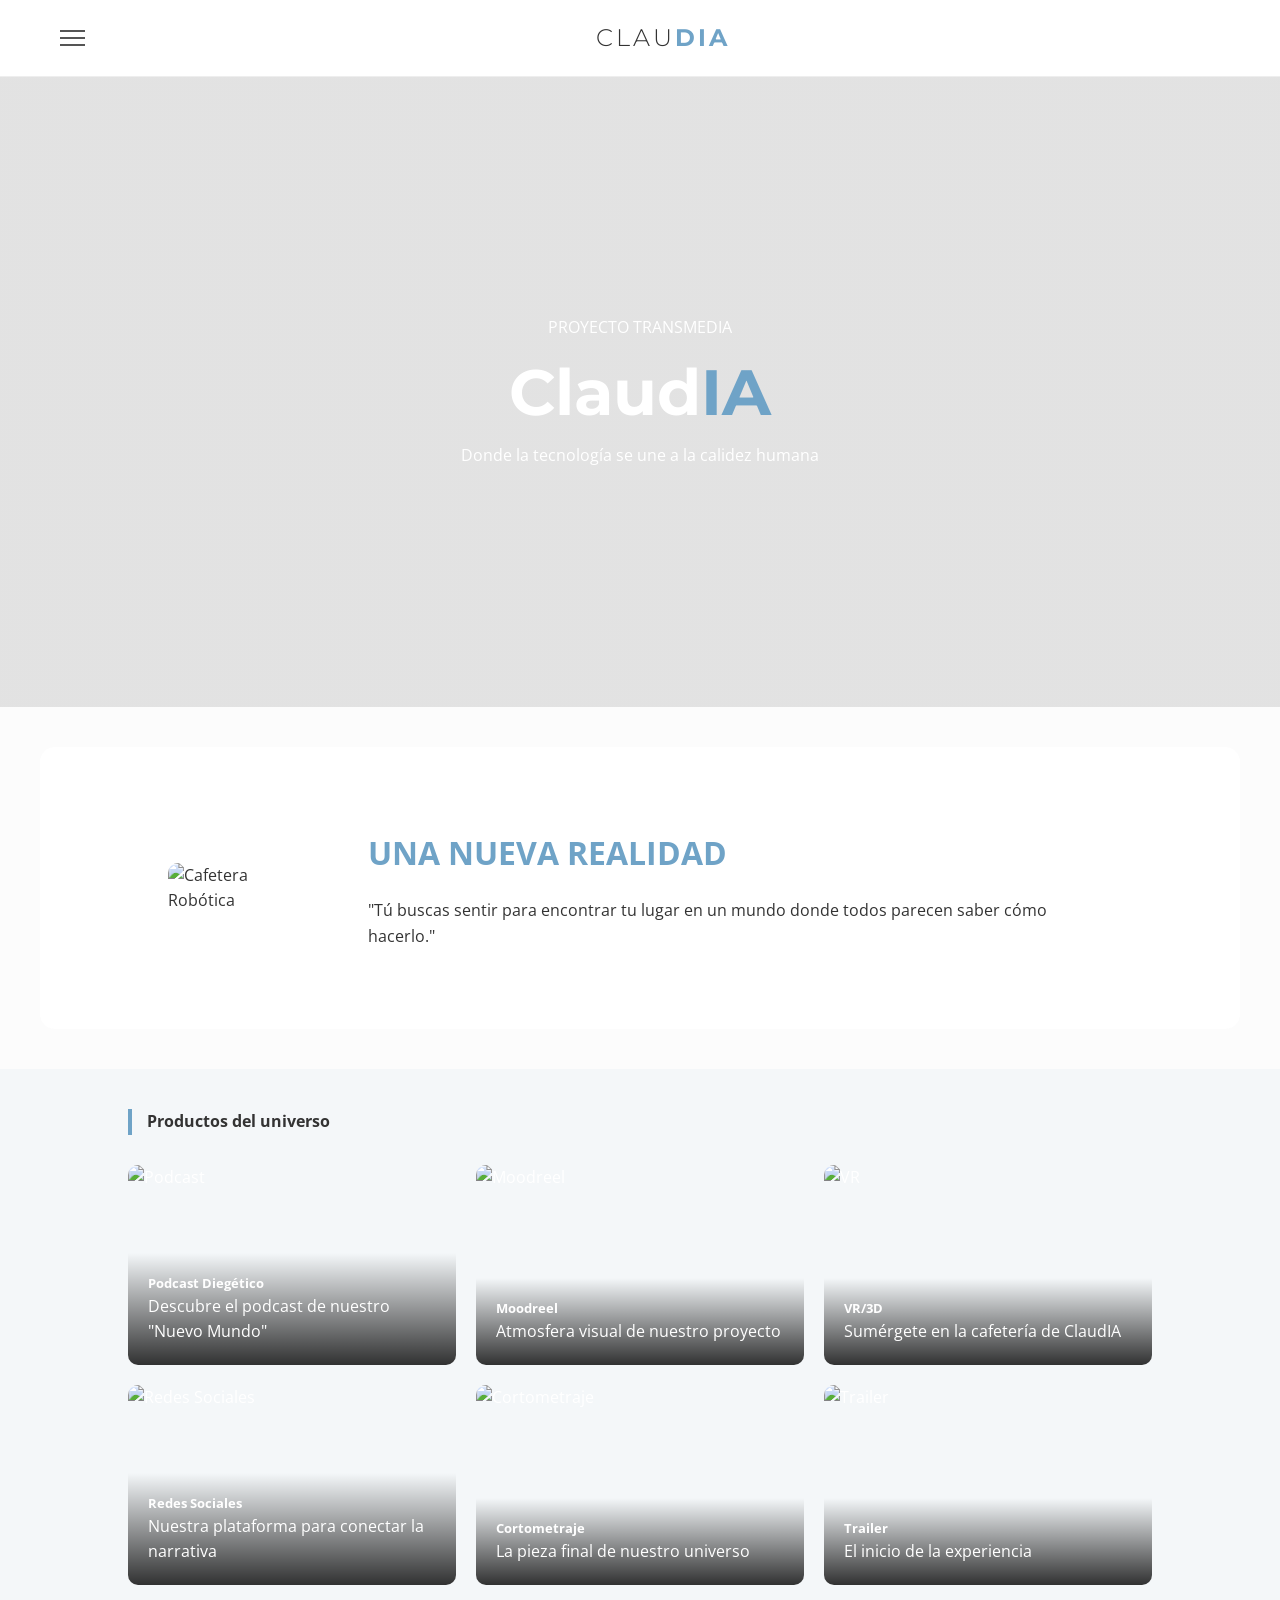
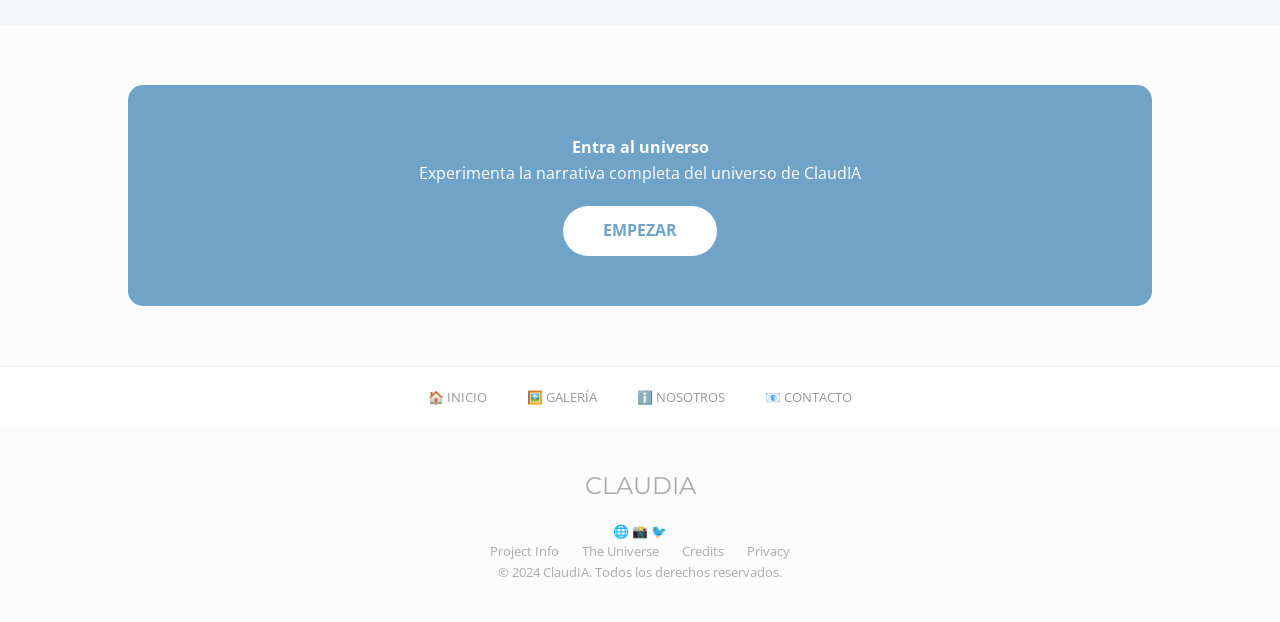
==== index.html @ 48d56318 "Add files via upload" ====
<!DOCTYPE html>
<html lang="es">
<head>
    <meta charset="UTF-8">
    <meta name="viewport" content="width=device-width, initial-scale=1.0">
    <title>ClaudIA - Una Nueva Realidad</title>
    <link rel="stylesheet" href="style.css">
    <link href="https://fonts.googleapis.com/css2?family=Montserrat:wght@300;400;700&family=Open+Sans:wght@300;400&display=swap" rel="stylesheet">
    <script src="https://kit.fontawesome.com/your-code.js" crossorigin="anonymous"></script> <!-- Para iconos -->
</head>
<body>

    <!-- HEADER / NAVIGATION -->
    <header>
        <nav class="navbar">
            <div class="menu-container">
                <div class="hamburger">
                    <span></span>
                    <span></span>
                    <span></span>
                    <!-- Menú Desplegable -->
                    <ul class="dropdown-menu">
                        <li><a href="https://www.ufv.es">Podcast Diegético</a></li>
                        <li><a href="https://www.ufv.es">Moodreel 1</a></li>
                        <li><a href="https://www.ufv.es">VR/3D</a></li>
                        <li><a href="https://www.ufv.es">Redes Sociales</a></li>
                        <li><a href="https://www.ufv.es">Cortometraje</a></li>
                        <li><a href="https://www.ufv.es">Trailer</a></li>
                        <li class="special-link"><a href="https://www.ufv.es">Entra al universo de ClaudIA</a></li>
                    </ul>
                </div>
            </div>
            <div class="logo">
                <h1>CLAU<span>DIA</span></h1>
            </div>
            <div class="user-icon">
                <div class="circle-icon"></div>
            </div>
        </nav>
    </header>

    <main>
        <!-- HERO SECTION -->
        <section class="hero">
            <div class="hero-content">
                <p class="subtitle">PROYECTO TRANSMEDIA</p>
                <h2>Claud<span>IA</span></h2>
                <p class="tagline">Donde la tecnología se une a la calidez humana</p>
            </div>
        </section>

        <!-- UNA NUEVA REALIDAD -->
        <section class="new-reality">
            <div class="container-flex">
                <div class="reality-image">
                    <img src="img/maquina-cafe.jpg" alt="Cafetera Robótica">
                </div>
                <div class="reality-text">
                    <h3>UNA NUEVA REALIDAD</h3>
                    <p>"Tú buscas sentir para encontrar tu lugar en un mundo donde todos parecen saber cómo hacerlo."</p>
                </div>
            </div>
        </section>

        <!-- PRODUCTOS DEL UNIVERSO -->
        <section class="universe-products">
            <div class="section-title">
                <h4>Productos del universo</h4>
            </div>
            <div class="products-grid">
                <!-- Card 1 -->
                <a href="https://www.ufv.es" class="card">
                    <img src="img/podcast.jpg" alt="Podcast">
                    <div class="card-info">
                        <h5>Podcast Diegético</h5>
                        <p>Descubre el podcast de nuestro "Nuevo Mundo"</p>
                    </div>
                </a>
                <!-- Card 2 -->
                <a href="https://www.ufv.es" class="card">
                    <img src="img/moodreel.jpg" alt="Moodreel">
                    <div class="card-info">
                        <h5>Moodreel</h5>
                        <p>Atmosfera visual de nuestro proyecto</p>
                    </div>
                </a>
                <!-- Card 3 -->
                <a href="https://www.ufv.es" class="card">
                    <img src="img/vr.jpg" alt="VR">
                    <div class="card-info">
                        <h5>VR/3D</h5>
                        <p>Sumérgete en la cafetería de ClaudIA</p>
                    </div>
                </a>
                <!-- Card 4 -->
                <a href="https://www.ufv.es" class="card">
                    <img src="img/redes.jpg" alt="Redes Sociales">
                    <div class="card-info">
                        <h5>Redes Sociales</h5>
                        <p>Nuestra plataforma para conectar la narrativa</p>
                    </div>
                </a>
                <!-- Card 5 -->
                <a href="https://www.ufv.es" class="card">
                    <img src="img/corto.jpg" alt="Cortometraje">
                    <div class="card-info">
                        <h5>Cortometraje</h5>
                        <p>La pieza final de nuestro universo</p>
                    </div>
                </a>
                <!-- Card 6 -->
                <a href="https://www.ufv.es" class="card">
                    <img src="img/trailer.jpg" alt="Trailer">
                    <div class="card-info">
                        <h5>Trailer</h5>
                        <p>El inicio de la experiencia</p>
                    </div>
                </a>
            </div>
        </section>

        <!-- CTA SECTION -->
        <section class="cta-section">
            <div class="cta-box">
                <h4>Entra al universo</h4>
                <p>Experimenta la narrativa completa del universo de ClaudIA</p>
                <a href="https://www.ufv.es" class="btn-empezar">EMPEZAR</a>
            </div>
        </section>
    </main>

    <!-- FOOTER NAV -->
    <nav class="bottom-nav">
        <a href="#"><span>🏠</span> Inicio</a>
        <a href="#"><span>🖼️</span> Galería</a>
        <a href="#"><span>ℹ️</span> Nosotros</a>
        <a href="#"><span>📧</span> Contacto</a>
    </nav>

    <!-- FOOTER -->
    <footer>
        <div class="footer-logo">CLAUD<span>IA</span></div>
        <div class="social-icons">
            <!-- Iconos simulados -->
            <span>🌐</span> <span>📸</span> <span>🐦</span>
        </div>
        <div class="footer-links">
            <a href="#">Project Info</a>
            <a href="#">The Universe</a>
            <a href="#">Credits</a>
            <a href="#">Privacy</a>
        </div>
        <p class="copyright">© 2024 ClaudIA. Todos los derechos reservados.</p>
    </footer>

</body>
</html>
---- style.css ----
/* GENERAL STYLES */
* {
    margin: 0;
    padding: 0;
    box-sizing: border-box;
}

body {
    font-family: 'Open Sans', sans-serif;
    background-color: #fcfcfc;
    color: #333;
    line-height: 1.6;
}

/* NAVIGATION & DROPDOWN */
header {
    background: #fff;
    padding: 15px 50px;
    border-bottom: 1px solid #eee;
    position: sticky;
    top: 0;
    z-index: 1000;
}

.navbar {
    display: flex;
    justify-content: space-between;
    align-items: center;
}

.hamburger {
    cursor: pointer;
    position: relative;
    padding: 10px;
}

.hamburger span {
    display: block;
    width: 25px;
    height: 2px;
    background: #555;
    margin: 5px 0;
}

/* Hover Menu Logic */
.dropdown-menu {
    display: none;
    position: absolute;
    top: 100%;
    left: 0;
    background: white;
    box-shadow: 0 8px 16px rgba(0,0,0,0.1);
    list-style: none;
    min-width: 250px;
    padding: 10px 0;
}

.hamburger:hover .dropdown-menu {
    display: block;
}

.dropdown-menu li a {
    display: block;
    padding: 12px 20px;
    text-decoration: none;
    color: #333;
    transition: background 0.3s;
}

.dropdown-menu li a:hover {
    background: #f0f7ff;
    color: #6fa3c7;
}

.special-link {
    border-top: 1px solid #eee;
    font-weight: bold;
}

.logo h1 {
    font-family: 'Montserrat', sans-serif;
    letter-spacing: 3px;
    font-weight: 300;
}

.logo span {
    color: #6fa3c7;
    font-weight: bold;
}

/* HERO SECTION */
.hero {
    height: 70vh;
    background: linear-gradient(rgba(0,0,0,0.1), rgba(0,0,0,0.1)), url('img/hero.jpg');
    background-size: cover;
    background-position: center;
    display: flex;
    align-items: center;
    justify-content: center;
    text-align: center;
    color: white;
}

.hero-content h2 {
    font-size: 4rem;
    font-family: 'Montserrat';
}

.hero-content h2 span { color: #6fa3c7; }

/* NUEVA REALIDAD */
.new-reality {
    padding: 80px 10%;
    background: white;
    margin: 40px;
    border-radius: 15px;
}

.container-flex {
    display: flex;
    align-items: center;
    gap: 50px;
}

.reality-image img {
    width: 100%;
    max-width: 500px;
    border-radius: 10px;
}

.reality-text h3 {
    color: #6fa3c7;
    font-size: 2rem;
    margin-bottom: 20px;
}

/* GRID DE PRODUCTOS */
.universe-products {
    padding: 40px 10%;
    background-color: #f4f7f9;
}

.section-title {
    border-left: 4px solid #6fa3c7;
    padding-left: 15px;
    margin-bottom: 30px;
}

.products-grid {
    display: grid;
    grid-template-columns: repeat(3, 1fr);
    gap: 20px;
}

.card {
    position: relative;
    overflow: hidden;
    border-radius: 10px;
    height: 200px;
    text-decoration: none;
    color: white;
    transition: transform 0.4s ease, box-shadow 0.4s ease;
}

.card img {
    width: 100%;
    height: 100%;
    object-fit: cover;
    transition: transform 0.5s ease;
}

.card-info {
    position: absolute;
    bottom: 0;
    padding: 20px;
    background: linear-gradient(transparent, rgba(0,0,0,0.8));
    width: 100%;
}

/* Animación de Tarjetas al pasar el ratón */
.card:hover {
    transform: translateY(-10px);
    box-shadow: 0 15px 30px rgba(0,0,0,0.2);
}

.card:hover img {
    transform: scale(1.1);
}

/* CTA SECTION */
.cta-section {
    padding: 60px 10%;
    text-align: center;
}

.cta-box {
    background: #6fa3c7;
    color: white;
    padding: 50px;
    border-radius: 15px;
}

.btn-empezar {
    display: inline-block;
    margin-top: 20px;
    padding: 12px 40px;
    background: white;
    color: #6fa3c7;
    text-decoration: none;
    border-radius: 25px;
    font-weight: bold;
    transition: 0.3s;
}

.btn-empezar:hover {
    background: #f0f0f0;
    transform: scale(1.05);
}

/* BOTTOM NAV & FOOTER */
.bottom-nav {
    display: flex;
    justify-content: center;
    gap: 40px;
    padding: 20px;
    background: white;
    border-top: 1px solid #eee;
}

.bottom-nav a {
    text-decoration: none;
    color: #999;
    font-size: 0.8rem;
    text-transform: uppercase;
}

footer {
    text-align: center;
    padding: 40px;
    font-size: 0.8rem;
    color: #aaa;
}

.footer-logo {
    font-family: 'Montserrat';
    font-size: 1.5rem;
    margin-bottom: 15px;
}

.footer-links a {
    margin: 0 10px;
    color: #aaa;
    text-decoration: none;
}
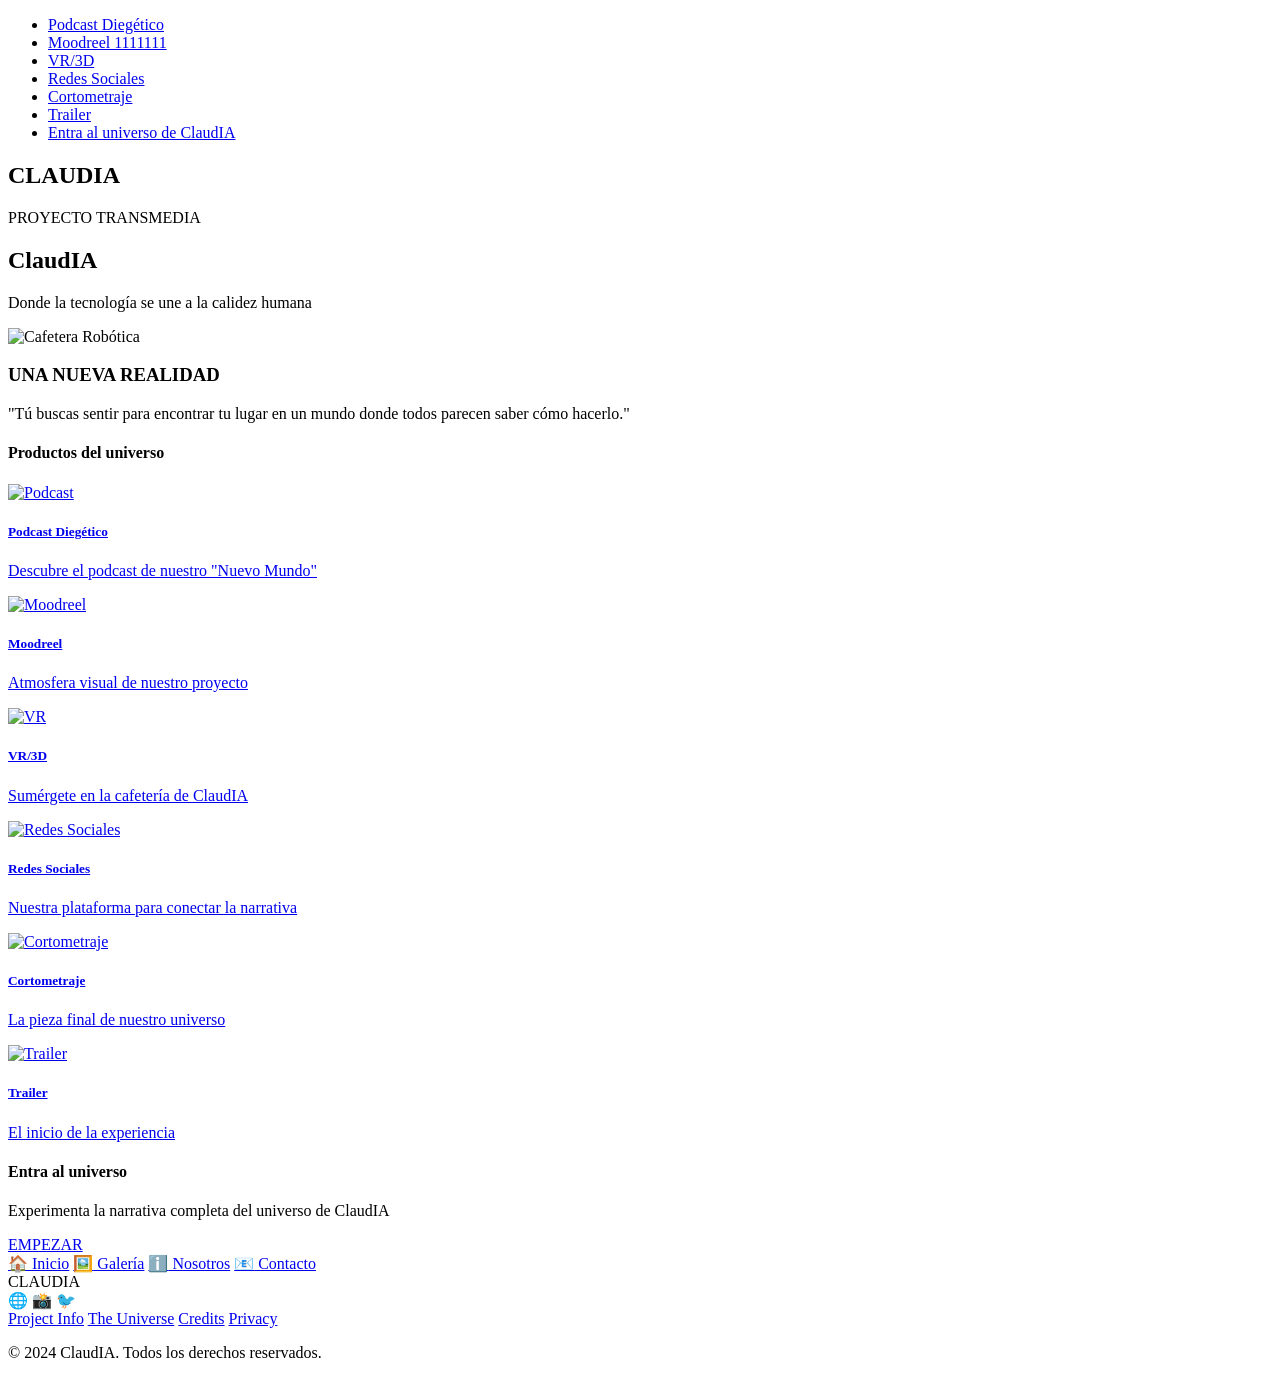
==== commit a26f063a: "Fix stylesheet link from style.css to styles.css" ====
--- a/index.html
+++ b/index.html
@@ -4,7 +4,7 @@
     <meta charset="UTF-8">
     <meta name="viewport" content="width=device-width, initial-scale=1.0">
     <title>ClaudIA - Una Nueva Realidad</title>
-    <link rel="stylesheet" href="style.css">
+    <link rel="stylesheet" href="styles.css">
     <link href="https://fonts.googleapis.com/css2?family=Montserrat:wght@300;400;700&family=Open+Sans:wght@300;400&display=swap" rel="stylesheet">
     <script src="https://kit.fontawesome.com/your-code.js" crossorigin="anonymous"></script> <!-- Para iconos -->
 </head>
@@ -20,8 +20,8 @@
                     <span></span>
                     <!-- Menú Desplegable -->
                     <ul class="dropdown-menu">
-                        <li><a href="https://www.ufv.es">Podcast Diegético</a></li>
-                        <li><a href="https://www.ufv.es">Moodreel 1</a></li>
+                        <li><a href="podcast.html">Podcast Diegético</a></li>
+                        <li><a href="https://www.ufv.es">Moodreel 1111111</a></li>
                         <li><a href="https://www.ufv.es">VR/3D</a></li>
                         <li><a href="https://www.ufv.es">Redes Sociales</a></li>
                         <li><a href="https://www.ufv.es">Cortometraje</a></li>
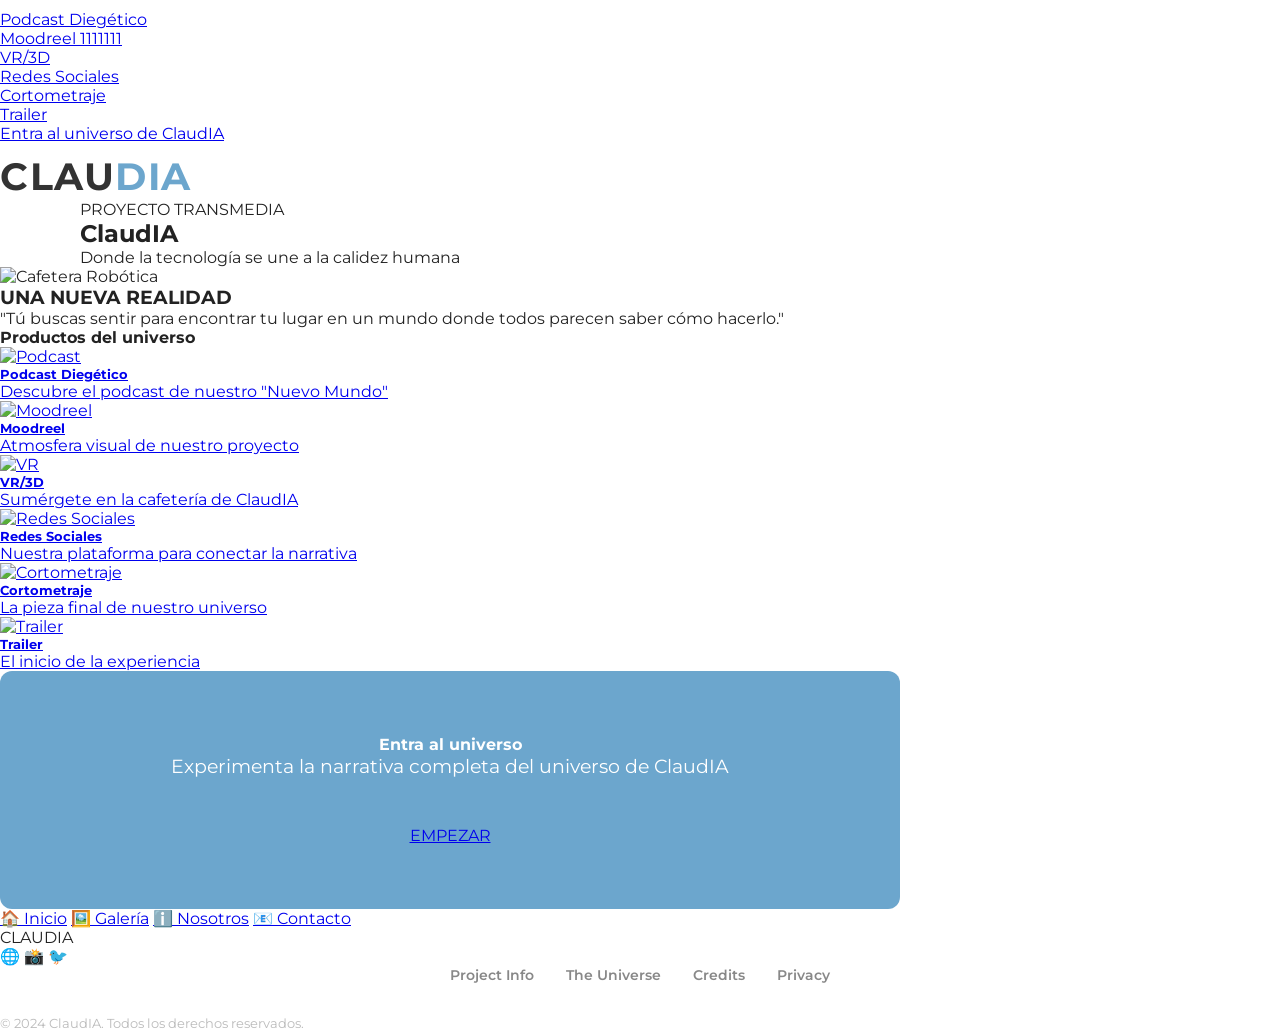
==== commit ca020759: "Update stylesheet link from style.css to styles.css" ====
--- a/index.html
+++ b/index.html
@@ -24,7 +24,7 @@
                         <li><a href="https://www.ufv.es">Moodreel 1111111</a></li>
                         <li><a href="https://www.ufv.es">VR/3D</a></li>
                         <li><a href="https://www.ufv.es">Redes Sociales</a></li>
-                        <li><a href="https://www.ufv.es">Cortometraje</a></li>
+                        <li><a href="cortometraje.html">Cortometraje</a></li>
                         <li><a href="https://www.ufv.es">Trailer</a></li>
                         <li class="special-link"><a href="https://www.ufv.es">Entra al universo de ClaudIA</a></li>
                     </ul>
--- a/styles.css
+++ b/styles.css
@@ -0,0 +1,275 @@
+/* =========================================
+   VARIABLES GLOBALES Y RESET
+   ========================================= */
+:root {
+    --primary-blue: #6ca6cd;
+    --dark-blue: #1b2738;
+    --logo-dark: #333333;
+    --text-dark: #222222;
+    --text-grey: #666666;
+    --text-light-grey: #9babba;
+    --light-bg: #f5f5f5; 
+    --bg-page: #f7f9fb; /* Fondo gris muy suave para Podcast y Cortometraje */
+    --white: #ffffff;
+    --font-main: 'Montserrat', sans-serif;
+}
+
+* { margin: 0; padding: 0; box-sizing: border-box; }
+
+body {
+    font-family: var(--font-main);
+    background-color: var(--white);
+    color: var(--text-dark);
+    overflow-x: hidden;
+    scroll-behavior: smooth;
+}
+
+/* Modificador global para el fondo */
+body.bg-light { background-color: var(--bg-page); }
+
+
+/* =========================================
+   CABECERA COMPARTIDA (HEADER)
+   ========================================= */
+.main-header {
+    display: flex; justify-content: space-between; align-items: center;
+    padding: 1.2rem 3rem; background-color: var(--white);
+    position: sticky; top: 0; z-index: 1000;
+    box-shadow: 0 2px 10px rgba(0,0,0,0.05);
+}
+
+.logo { font-size: 1.6rem; font-weight: 800; letter-spacing: 1.5px; color: var(--logo-dark); }
+.logo span { color: var(--primary-blue); }
+
+.menu-container { position: relative; cursor: pointer; padding: 10px 0; }
+.hamburger-icon { display: flex; align-items: center; }
+
+.sliding-menu-sidebar {
+    position: absolute; top: 100%; left: 0; background-color: var(--white);
+    width: 280px; box-shadow: 2px 5px 15px rgba(0,0,0,0.1); border-radius: 0 0 10px 0;
+    opacity: 0; visibility: hidden; transform: translateX(-100%);
+    transition: all 0.4s cubic-bezier(0.165, 0.84, 0.44, 1); z-index: 999;
+}
+
+.menu-container:hover .sliding-menu-sidebar { opacity: 1; visibility: visible; transform: translateX(0); }
+.sliding-menu-sidebar ul { list-style: none; padding: 20px 0; }
+.sliding-menu-sidebar li a {
+    display: block; padding: 15px 30px; text-decoration: none;
+    color: var(--logo-dark); font-size: 0.95rem; font-weight: 500;
+    transition: background-color 0.2s; border-left: 3px solid transparent;
+}
+.sliding-menu-sidebar li a:hover { background-color: #f9f9f9; color: var(--primary-blue); border-left-color: var(--primary-blue); }
+.menu-highlight { border-top: 1px solid #eee; margin-top: 10px; padding-top: 10px; }
+.menu-highlight a { font-weight: 700 !important; color: var(--primary-blue) !important; }
+
+.user-icon { display: flex; align-items: center; cursor: pointer; }
+
+
+/* =========================================
+   ESTILOS ESPECÍFICOS: 1. PÁGINA DE INICIO
+   ========================================= */
+.hero-seccion { position: relative; height: 70vh; min-height: 500px; background: url('img/hero-bg.jpg') center/cover no-repeat; display: flex; align-items: center; color: var(--white); margin: 1rem 3rem; border-radius: 15px; overflow: hidden; }
+.hero-overlay { position: absolute; top: 0; left: 0; right: 0; bottom: 0; background: rgba(0, 0, 0, 0.35); }
+.hero-avatar { position: absolute; top: 0; right: 0; height: 100%; z-index: 1; overflow: hidden; border-radius: 0 15px 15px 0; }
+.hero-avatar img { height: 100%; object-fit: cover; }
+.hero-content { position: relative; z-index: 2; padding-left: 5rem; max-width: 60%; }
+.subtitle-small { font-size: 0.85rem; letter-spacing: 2px; font-weight: 400; margin-bottom: 0.8rem; }
+.hero-title { font-size: 5rem; font-weight: 700; margin-bottom: 0.8rem; line-height: 1; }
+.hero-title span { color: var(--primary-blue); }
+.hero-subtitle { font-size: 1.2rem; font-weight: 400; max-width: 500px; line-height: 1.5; }
+
+.caracteristica-seccion { padding: 4rem 3rem; display: flex; justify-content: center; }
+.caracteristica-container { background: var(--white); display: flex; max-width: 1100px; width: 100%; border-radius: 15px; overflow: hidden; box-shadow: 0 10px 30px rgba(0,0,0,0.05); }
+.caracteristica-image { flex: 1; min-height: 350px; }
+.caracteristica-image img { width: 100%; height: 100%; object-fit: cover; }
+.caracteristica-text { flex: 1; padding: 4rem 3rem; display: flex; flex-direction: column; justify-content: center; }
+.caracteristica-text h2 { color: var(--primary-blue); margin-bottom: 1.5rem; font-size: 2.2rem; font-weight: 700; }
+.caracteristica-text p { color: #555; line-height: 1.8; font-size: 1rem; }
+
+.productos-seccion { background-color: var(--light-bg); padding: 5rem 6rem; }
+.section-header { display: flex; align-items: center; margin-bottom: 3rem; max-width: 1100px; margin-left: auto; margin-right: auto; }
+.vertical-line { width: 5px; height: 30px; background-color: var(--primary-blue); margin-right: 20px; }
+.section-header h2 { font-size: 1.8rem; font-weight: 700; color: var(--logo-dark); }
+.productos-grid { display: grid; grid-template-columns: repeat(auto-fit, minmax(320px, 1fr)); gap: 25px; max-width: 1100px; margin-left: auto; margin-right: auto; }
+.producto-card { position: relative; height: 220px; border-radius: 12px; overflow: hidden; text-decoration: none; color: var(--white); display: flex; align-items: flex-end; transition: transform 0.3s ease, box-shadow 0.3s ease; cursor: pointer; }
+.card-img { position: absolute; top: 0; left: 0; width: 100%; height: 100%; object-fit: cover; transition: transform 0.5s ease; z-index: 1; }
+.producto-card::after { content: ''; position: absolute; top: 0; left: 0; right: 0; bottom: 0; background: linear-gradient(to top, rgba(0,0,0,0.85) 0%, rgba(0,0,0,0) 100%); z-index: 2; transition: opacity 0.3s ease; }
+.card-content { position: relative; z-index: 3; padding: 25px; max-width: 90%; }
+.card-content h3 { margin-bottom: 8px; font-size: 1.3rem; font-weight: 700; }
+.card-content p { font-size: 0.9rem; opacity: 0.9; line-height: 1.4; }
+.producto-card:hover { transform: translateY(-8px); box-shadow: 0 15px 30px rgba(0,0,0,0.2); }
+.producto-card:hover .card-img { transform: scale(1.08); }
+
+.cta-seccion { padding: 5rem 3rem; display: flex; justify-content: center; background-color: var(--white); }
+.cta-box { background-color: var(--primary-blue); color: var(--white); text-align: center; padding: 4rem 3rem; border-radius: 12px; width: 100%; max-width: 900px; }
+.cta-box h2 { font-size: 2.2rem; font-weight: 700; margin-bottom: 0.8rem; }
+.cta-box p { margin-bottom: 3rem; font-size: 1.2rem; font-weight: 400; max-width: 600px; margin-left: auto; margin-right: auto; }
+.btn-primary { display: inline-block; background-color: var(--white); color: var(--primary-blue); padding: 15px 40px; border-radius: 30px; text-decoration: none; font-weight: 700; font-size: 1rem; transition: background-color 0.3s, transform 0.3s; }
+.btn-primary:hover { background-color: #f1f1f1; transform: scale(1.05); }
+
+/* =========================================
+   ESTILOS ESPECÍFICOS: 2. PÁGINA PODCAST
+   ========================================= */
+.podcast-main { padding: 4rem 3rem; display: flex; justify-content: center; }
+.podcast-container { max-width: 1100px; width: 100%; display: grid; grid-template-columns: 1fr 1.2fr; gap: 4rem; align-items: start; }
+.podcast-artwork-card { position: relative; width: 100%; aspect-ratio: 1 / 1; border-radius: 12px; overflow: hidden; box-shadow: 0 15px 35px rgba(0,0,0,0.08); background-color: #e6ecef; }
+.artwork-img { width: 100%; height: 100%; object-fit: cover; }
+.artwork-overlay { position: absolute; bottom: 0; left: 0; right: 0; background-color: #3b4248; padding: 20px 25px; color: var(--white); }
+.overlay-subtitle { font-size: 0.75rem; font-weight: 700; letter-spacing: 1px; color: var(--primary-blue); display: block; margin-bottom: 5px; }
+.overlay-title { font-size: 1.5rem; font-weight: 700; letter-spacing: 0.5px; }
+.breadcrumbs { font-size: 0.8rem; color: var(--text-light-grey); margin-bottom: 2rem; text-transform: uppercase; font-weight: 600; }
+.breadcrumbs strong { color: var(--text-dark); }
+.breadcrumbs .separator { margin: 0 5px; }
+.podcast-tags { display: flex; gap: 15px; margin-bottom: 1.5rem; align-items: center; }
+.tag { font-size: 0.75rem; font-weight: 700; padding: 6px 12px; border-radius: 20px; }
+.tag-blue { background-color: #e8f0f6; color: var(--primary-blue); }
+.tag-grey { color: var(--text-grey); padding: 6px 0; }
+.podcast-main-title { font-size: 3.5rem; font-weight: 800; color: var(--dark-blue); margin-bottom: 1.5rem; letter-spacing: -1px; line-height: 1.1; }
+.podcast-description { border-left: 4px solid var(--primary-blue); padding-left: 20px; margin-bottom: 3rem; }
+.podcast-description p { font-size: 1.1rem; line-height: 1.8; color: var(--text-grey); font-weight: 500; }
+
+.audio-player-card { background-color: var(--white); border-radius: 12px; padding: 25px 30px; box-shadow: 0 10px 30px rgba(0,0,0,0.05); }
+.player-header { display: flex; justify-content: space-between; align-items: flex-start; margin-bottom: 20px; }
+.player-show { font-size: 0.7rem; font-weight: 700; color: var(--text-light-grey); letter-spacing: 0.5px; display: block; margin-bottom: 5px; }
+.player-episode { font-size: 1rem; font-weight: 700; color: var(--dark-blue); }
+.player-actions { display: flex; gap: 15px; color: var(--text-light-grey); }
+.action-icon { width: 20px; height: 20px; cursor: pointer; transition: color 0.2s; }
+.action-icon:hover { color: var(--primary-blue); }
+.player-progress { margin-bottom: 20px; }
+.progress-bar { height: 6px; background-color: #e5e9f0; border-radius: 3px; overflow: hidden; margin-bottom: 8px; cursor: pointer; }
+.progress-filled { height: 100%; background-color: var(--primary-blue); border-radius: 3px; }
+.progress-time { display: flex; justify-content: space-between; font-size: 0.7rem; font-weight: 600; color: var(--text-light-grey); }
+.player-controls { display: flex; justify-content: center; align-items: center; gap: 30px; color: var(--text-light-grey); }
+.control-icon { width: 24px; height: 24px; cursor: pointer; transition: color 0.2s; }
+.control-icon:hover { color: var(--primary-blue); }
+.play-button { width: 55px; height: 55px; background-color: var(--primary-blue); border-radius: 50%; display: flex; justify-content: center; align-items: center; color: var(--white); cursor: pointer; box-shadow: 0 5px 15px rgba(108, 166, 205, 0.4); transition: transform 0.2s, background-color 0.2s; }
+.play-button svg { width: 24px; height: 24px; margin-left: 4px; }
+.play-button:hover { transform: scale(1.05); background-color: #5a90b5; }
+
+
+/* =========================================
+   ESTILOS ESPECÍFICOS: 3. PÁGINA CORTOMETRAJE
+   ========================================= */
+.video-main { padding: 4rem 2rem; max-width: 1000px; margin: 0 auto; }
+
+/* Contenedor del Reproductor de Vídeo */
+.video-player-wrapper {
+    position: relative; width: 100%; border-radius: 16px; overflow: hidden;
+    box-shadow: 0 15px 40px rgba(0,0,0,0.15); margin-bottom: 3rem;
+    background-color: #000; /* Fondo negro por si la imagen no carga */
+    aspect-ratio: 16 / 9;
+}
+
+.video-poster { width: 100%; height: 100%; object-fit: cover; display: block; }
+
+/* Botón central de Play (Vídeo) */
+.video-play-center {
+    position: absolute; top: 50%; left: 50%; transform: translate(-50%, -50%);
+    width: 70px; height: 70px; background-color: rgba(108, 166, 205, 0.85);
+    border-radius: 50%; display: flex; justify-content: center; align-items: center;
+    color: var(--white); cursor: pointer; transition: all 0.2s ease;
+    backdrop-filter: blur(4px);
+}
+.video-play-center svg { width: 30px; height: 30px; margin-left: 4px; }
+.video-play-center:hover { transform: translate(-50%, -50%) scale(1.1); background-color: var(--primary-blue); }
+
+/* Barra inferior del reproductor */
+.video-controls-overlay {
+    position: absolute; bottom: 0; left: 0; right: 0;
+    background: linear-gradient(to top, rgba(0,0,0,0.8) 0%, rgba(0,0,0,0) 100%);
+    padding: 20px 25px 15px; display: flex; flex-direction: column; gap: 10px;
+}
+
+.video-progress-container { width: 100%; padding: 5px 0; cursor: pointer; }
+.video-progress-bar {
+    width: 100%; height: 5px; background-color: rgba(255,255,255,0.3);
+    border-radius: 3px; position: relative;
+}
+.video-progress-filled {
+    height: 100%; background-color: var(--primary-blue);
+    border-radius: 3px; position: absolute; top: 0; left: 0;
+}
+.video-progress-thumb {
+    width: 12px; height: 12px; background-color: var(--white);
+    border-radius: 50%; position: absolute; top: 50%;
+    transform: translate(-50%, -50%); box-shadow: 0 0 5px rgba(0,0,0,0.5);
+}
+
+.video-controls-bottom { display: flex; justify-content: space-between; align-items: center; }
+.video-time { color: var(--white); font-size: 0.8rem; font-weight: 500; font-family: monospace; }
+.video-tools { display: flex; align-items: center; gap: 15px; color: var(--white); }
+.tool-icon { width: 18px; height: 18px; cursor: pointer; opacity: 0.8; transition: opacity 0.2s; }
+.tool-icon:hover { opacity: 1; }
+
+/* Información y Sinopsis */
+.video-info-container { text-align: center; max-width: 800px; margin: 0 auto; }
+.video-main-title { font-size: 2rem; font-weight: 800; color: var(--dark-blue); margin-bottom: 1.5rem; letter-spacing: -0.5px; }
+.video-section-label {
+    display: block; font-size: 0.75rem; font-weight: 700; letter-spacing: 2px;
+    color: var(--text-light-grey); margin-bottom: 1rem;
+}
+.video-synopsis-text { font-size: 1.05rem; line-height: 1.7; color: var(--text-grey); font-weight: 500; margin-bottom: 3rem; }
+
+/* Cuadrícula de Créditos */
+.video-credits-grid {
+    display: grid; grid-template-columns: 1fr 1fr; gap: 2rem 1rem; text-align: center;
+}
+.credit-item { display: flex; flex-direction: column; gap: 5px; }
+.credit-role { font-size: 0.75rem; font-weight: 700; color: var(--text-light-grey); letter-spacing: 1px; }
+.credit-name { font-size: 1rem; font-weight: 700; color: var(--text-dark); }
+
+
+/* =========================================
+   PIE DE PÁGINA COMPARTIDOS (FOOTERS)
+   ========================================= */
+.main-footer { background-color: var(--white); padding: 4rem 3rem 2rem; text-align: center; }
+.footer-icons { display: flex; justify-content: center; gap: 5rem; margin-bottom: 4rem; border-bottom: 1px solid #eee; padding-bottom: 3rem; }
+.icon-item { display: flex; flex-direction: column; align-items: center; color: #777; font-size: 0.95rem; cursor: pointer; }
+.icon-item span { font-size: 2rem; margin-bottom: 10px; }
+
+/* Footer Minimalista (Podcast y Cortometraje) */
+.podcast-footer { padding: 4rem 2rem 2rem; text-align: center; border-top: 1px solid #e0e5ea; margin-top: 2rem; }
+.logo-footer { margin-bottom: 1.5rem; font-size: 1.8rem; font-weight: 800; letter-spacing: 1.5px; color: var(--logo-dark); }
+.logo-footer span { color: var(--primary-blue); }
+.social-links-footer { display: flex; justify-content: center; gap: 15px; margin-bottom: 20px; }
+.social-links-footer a { color: var(--primary-blue); transition: transform 0.2s; }
+.social-links-footer a:hover { transform: scale(1.1); }
+
+/* Elementos compartidos de los footers */
+.social-links { margin-bottom: 2rem; }
+.social-links a { display: inline-flex; justify-content: center; align-items: center; width: 38px; height: 38px; border: 1px solid #ddd; border-radius: 50%; margin: 0 8px; color: #666; text-decoration: none; transition: all 0.3s; font-size: 1rem; }
+.social-links a:hover { border-color: var(--primary-blue); color: var(--primary-blue); }
+
+.footer-links, .footer-links-inline { list-style: none; display: flex; justify-content: center; gap: 2rem; margin-bottom: 2rem; flex-wrap: wrap; }
+.footer-links a, .footer-links-inline a { text-decoration: none; color: #888; font-size: 0.9rem; font-weight: 600; }
+.footer-links a:hover, .footer-links-inline a:hover { color: var(--primary-blue); }
+.copyright, .copyright-text { color: #bbb; font-size: 0.8rem; }
+
+
+/* =========================================
+   MEDIA QUERIES (RESPONSIVO MÓVIL)
+   ========================================= */
+@media (max-width: 900px) {
+    /* Inicio */
+    .main-header { padding: 1rem 1.5rem; }
+    .hero-seccion { margin: 1rem; height: auto; padding: 5rem 2rem; display: block; text-align: center;}
+    .hero-content { padding: 0; max-width: 100%; margin-top: 2rem; }
+    .hero-avatar { display: none; }
+    .hero-title { font-size: 3.5rem; }
+    .caracteristica-container { flex-direction: column; }
+    .caracteristica-image { min-height: 250px; }
+    .caracteristica-text { padding: 3rem 2rem; }
+    .productos-seccion { padding: 3rem 1.5rem; }
+    .footer-icons { gap: 2rem; flex-wrap: wrap; }
+    
+    /* Podcast */
+    .podcast-main { padding: 2rem 1.5rem; }
+    .podcast-container { grid-template-columns: 1fr; gap: 3rem; }
+    .podcast-artwork-card { max-width: 400px; margin: 0 auto; }
+    .podcast-main-title { font-size: 2.5rem; }
+    
+    /* Cortometraje */
+    .video-main { padding: 2rem 1.5rem; }
+    .video-credits-grid { grid-template-columns: 1fr; gap: 1.5rem; }
+    .video-main-title { font-size: 1.6rem; }
+}
